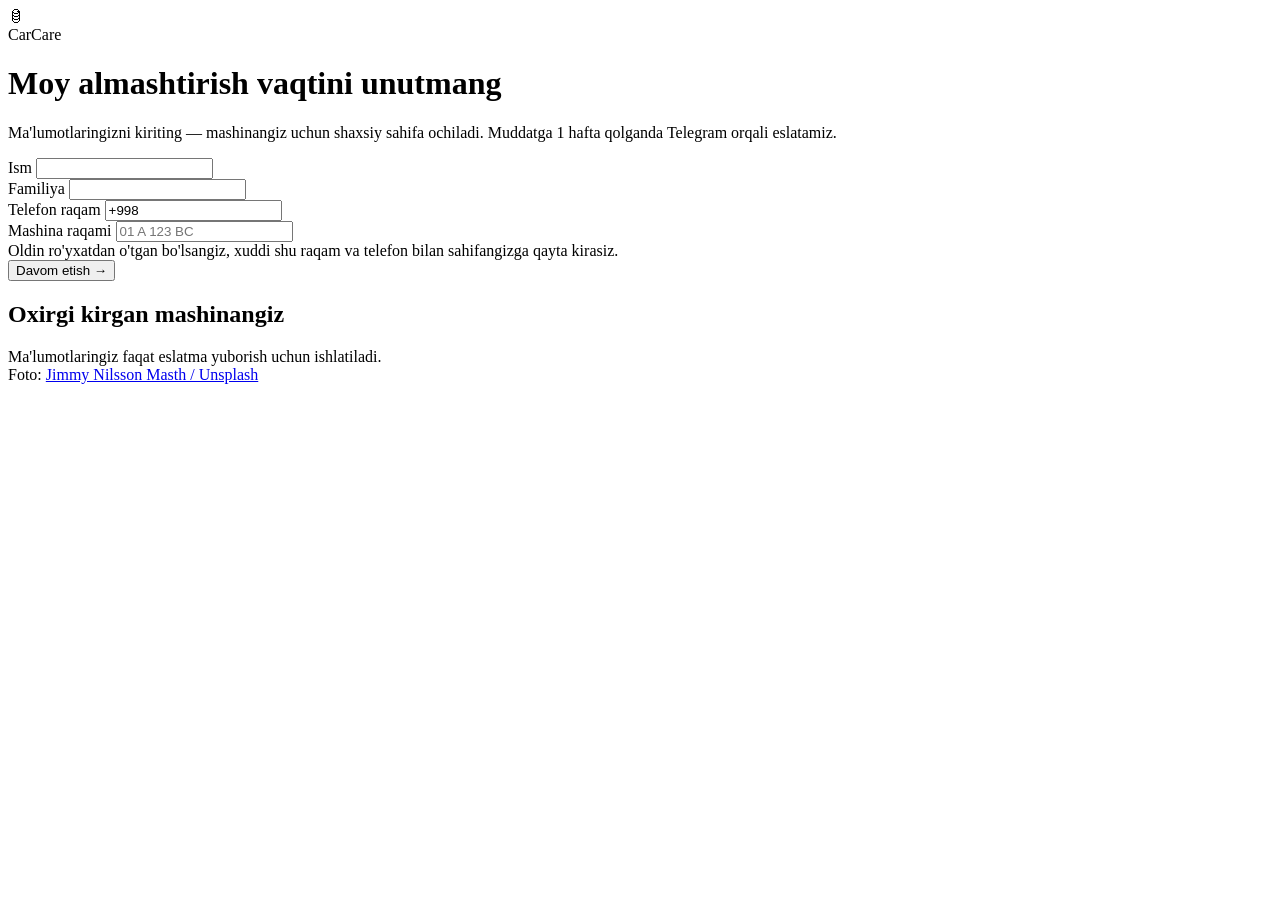
==== src/main/resources/static/index.html @ 137e7ee2 "CarCare: initial commit Bot token moved out of application.properties into TELEGRAM_BOT_TOKEN env va" ====
<!doctype html>
<html lang="uz">
<head>
  <meta charset="utf-8">
  <meta name="viewport" content="width=device-width, initial-scale=1">
  <title>CarCare — servis eslatmalari</title>
  <link rel="stylesheet" href="/app.css">
  <link rel="stylesheet" href="/scene.css">
</head>
<body class="has-scene">
<!-- Fon: haqiqiy foto + sekin harakat (bezak, ekran o'quvchilar uchun yashirilgan) -->
<div class="scene" aria-hidden="true">
  <div class="photo"></div>
  <div class="shade"></div>
  <div class="glow g1"></div>
  <div class="glow g2"></div>
</div>

<div class="wrap">
  <div class="brand"><div class="logo">🛢</div> CarCare</div>

  <h1>Moy almashtirish vaqtini unutmang</h1>
  <p class="lead">Ma'lumotlaringizni kiriting — mashinangiz uchun shaxsiy sahifa ochiladi.
    Muddatga 1 hafta qolganda Telegram orqali eslatamiz.</p>

  <div class="card">
    <div id="msg" class="msg"></div>
    <form id="form" novalidate>
      <div class="row">
        <div class="field">
          <label for="firstName">Ism</label>
          <input id="firstName" name="firstName" autocomplete="given-name" required maxlength="60">
        </div>
        <div class="field">
          <label for="lastName">Familiya</label>
          <input id="lastName" name="lastName" autocomplete="family-name" required maxlength="60">
        </div>
      </div>
      <div class="field">
        <label for="phone">Telefon raqam</label>
        <input id="phone" name="phone" type="tel" inputmode="tel" autocomplete="tel"
               placeholder="+998 90 123 45 67" value="+998 " required>
      </div>
      <div class="field">
        <label for="plateNumber">Mashina raqami</label>
        <input id="plateNumber" name="plateNumber" class="plate" placeholder="01 A 123 BC" required maxlength="14">
        <div class="hint">Oldin ro'yxatdan o'tgan bo'lsangiz, xuddi shu raqam va telefon bilan sahifangizga qayta kirasiz.</div>
      </div>
      <button id="submit" class="btn-block" type="submit">Davom etish →</button>
    </form>
  </div>

  <div id="recent" class="card hidden">
    <h2>Oxirgi kirgan mashinangiz</h2>
    <a id="recentLink" class="btn btn-ghost btn-block" href="#"></a>
  </div>

  <footer>Ma'lumotlaringiz faqat eslatma yuborish uchun ishlatiladi.
    <div class="photo-credit">Foto: <a href="https://unsplash.com/photos/a-man-working-on-a-car-in-a-garage-jL9zfzTVSwY" target="_blank" rel="noopener">Jimmy Nilsson Masth / Unsplash</a></div>
  </footer>
</div>

<script>
  const $ = (id) => document.getElementById(id);
  const form = $('form'), msg = $('msg'), btn = $('submit');

  // Oxirgi ochilgan mashina sahifasi (shu brauzerda)
  try {
    const last = JSON.parse(localStorage.getItem('carcare:last') || 'null');
    if (last && last.token) {
      $('recent').classList.remove('hidden');
      $('recentLink').textContent = '🚗 ' + last.plate + ' sahifasini ochish';
      $('recentLink').href = '/car/' + last.token;
    }
  } catch (e) {}

  function show(text, type) {
    msg.textContent = text;
    msg.className = 'msg show ' + type;
  }

  form.addEventListener('submit', async (e) => {
    e.preventDefault();
    const data = Object.fromEntries(new FormData(form));
    if (!data.firstName.trim() || !data.lastName.trim() || !data.plateNumber.trim() || data.phone.replace(/\D/g, '').length < 9) {
      show("Iltimos, barcha maydonlarni to'ldiring", 'err');
      return;
    }
    btn.disabled = true; btn.textContent = 'Yuborilmoqda...';
    try {
      const res = await fetch('/api/cars', {
        method: 'POST',
        headers: { 'Content-Type': 'application/json' },
        body: JSON.stringify(data)
      });
      const body = await res.json();
      if (!res.ok) throw new Error(body.error || 'Xatolik');
      location.href = '/car/' + body.token;
    } catch (err) {
      show(err.message, 'err');
      btn.disabled = false; btn.textContent = 'Davom etish →';
    }
  });
</script>
</body>
</html>
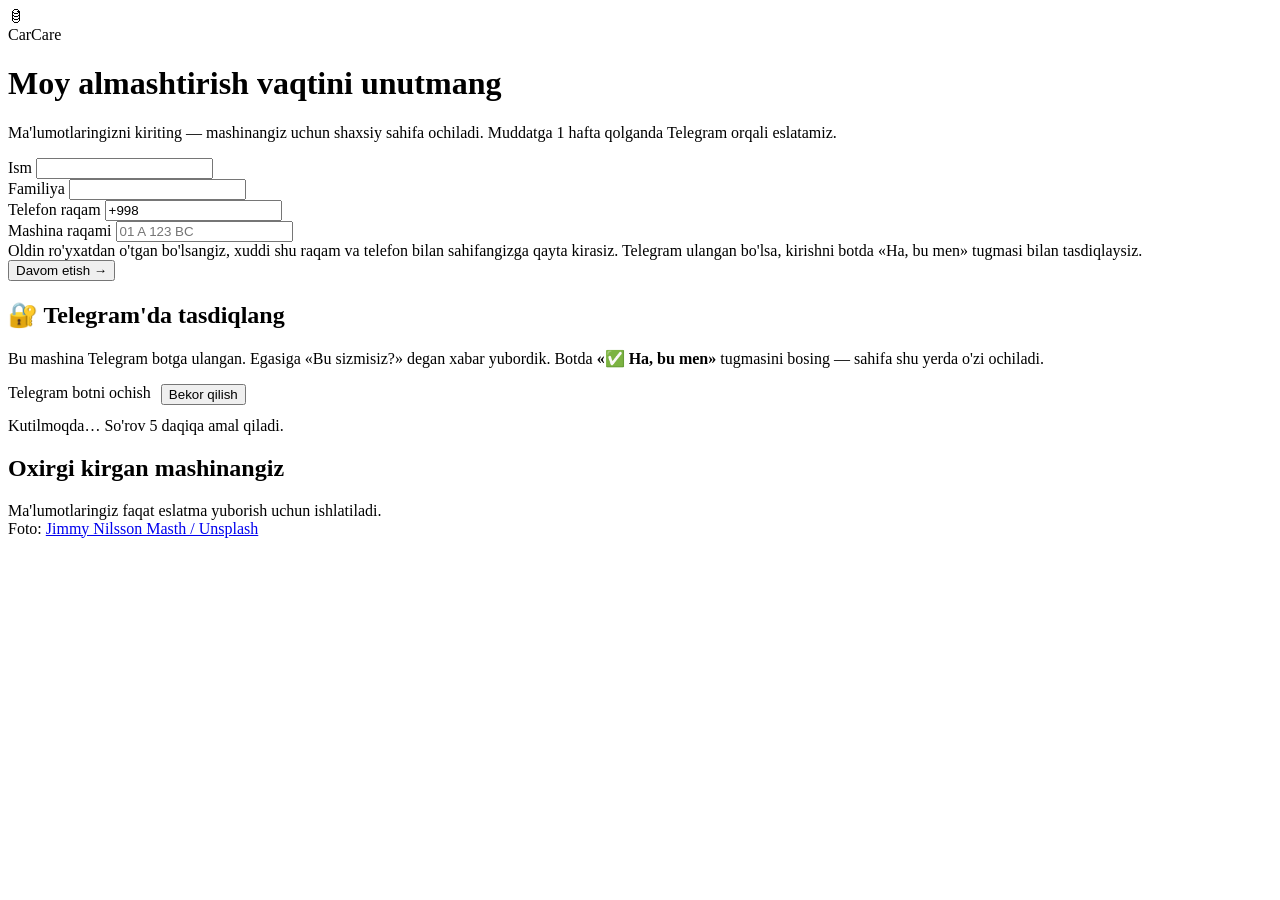
==== commit 271e5bad: "Qayta kirishni Telegram orqali tasdiqlash va havolani yangilash tugmasi - Telefon + mashina raqami b" ====
--- a/src/main/resources/static/index.html
+++ b/src/main/resources/static/index.html
@@ -44,10 +44,24 @@
       <div class="field">
         <label for="plateNumber">Mashina raqami</label>
         <input id="plateNumber" name="plateNumber" class="plate" placeholder="01 A 123 BC" required maxlength="14">
-        <div class="hint">Oldin ro'yxatdan o'tgan bo'lsangiz, xuddi shu raqam va telefon bilan sahifangizga qayta kirasiz.</div>
+        <div class="hint">Oldin ro'yxatdan o'tgan bo'lsangiz, xuddi shu raqam va telefon bilan sahifangizga qayta kirasiz.
+          Telegram ulangan bo'lsa, kirishni botda «Ha, bu men» tugmasi bilan tasdiqlaysiz.</div>
       </div>
       <button id="submit" class="btn-block" type="submit">Davom etish →</button>
     </form>
+  </div>
+
+  <!-- Telegram orqali tasdiqlash kutilmoqda -->
+  <div id="confirm" class="card hidden">
+    <h2>🔐 Telegram'da tasdiqlang</h2>
+    <p class="lead" style="margin-top:0">Bu mashina Telegram botga ulangan. Egasiga «Bu sizmisiz?» degan xabar yubordik.
+      Botda <b>«✅ Ha, bu men»</b> tugmasini bosing — sahifa shu yerda o'zi ochiladi.</p>
+    <div id="confirmMsg" class="msg"></div>
+    <div class="btns" style="display:flex;gap:10px;flex-wrap:wrap">
+      <a id="confirmBot" class="btn btn-tg" target="_blank" rel="noopener">Telegram botni ochish</a>
+      <button id="confirmCancel" class="btn-ghost" type="button">Bekor qilish</button>
+    </div>
+    <div class="hint" id="confirmHint" style="margin-top:12px">Kutilmoqda… So'rov 5 daqiqa amal qiladi.</div>
   </div>
 
   <div id="recent" class="card hidden">
@@ -93,14 +107,54 @@
         headers: { 'Content-Type': 'application/json' },
         body: JSON.stringify(data)
       });
-      const body = await res.json();
-      if (!res.ok) throw new Error(body.error || 'Xatolik');
+      const body = await res.json().catch(() => ({}));
+      if (!res.ok) throw new Error(body.error || ('Server javob bermadi (kod ' + res.status + '). Birozdan keyin qayta urinib ko\'ring.'));
+      if (body.confirmCode) { waitForConfirm(body.confirmCode, body.botUrl); return; }
       location.href = '/car/' + body.token;
     } catch (err) {
-      show(err.message, 'err');
+      show(err instanceof TypeError ? "Server bilan aloqa yo'q. Internetni tekshirib, birozdan keyin qayta urinib ko'ring." : err.message, 'err');
       btn.disabled = false; btn.textContent = 'Davom etish →';
     }
   });
+
+  // ---------- Qayta kirishni Telegram orqali tasdiqlash ----------
+  // Mashina botga ulangan bo'lsa server havolani darhol bermaydi: egasi botda «Ha, bu men» ni
+  // bosishini kutamiz (har 2 soniyada holatni so'raymiz, 5 daqiqagacha).
+  let confirmTimer = null;
+  function waitForConfirm(code, botUrl) {
+    form.closest('.card').classList.add('hidden');
+    $('recent').classList.add('hidden');
+    $('confirm').classList.remove('hidden');
+    $('confirmMsg').className = 'msg';
+    $('confirmHint').textContent = 'Kutilmoqda… So\'rov 5 daqiqa amal qiladi.';
+    if (botUrl) { $('confirmBot').href = botUrl; $('confirmBot').classList.remove('hidden'); }
+    else $('confirmBot').classList.add('hidden');
+
+    const until = Date.now() + 5 * 60 * 1000;
+    const fail = (text) => {
+      $('confirmHint').textContent = '';
+      $('confirmMsg').textContent = text; $('confirmMsg').className = 'msg show err';
+    };
+    const tick = async () => {
+      try {
+        const r = await fetch('/api/login/' + encodeURIComponent(code));
+        const s = await r.json().catch(() => ({}));
+        if (!r.ok) return fail(s.error || 'So\'rov topilmadi. Qayta urinib ko\'ring.');
+        if (s.status === 'approved') { location.href = '/car/' + s.token; return; }
+        if (s.status === 'denied') return fail('Kirish Telegram\'da rad etildi. Agar bu siz bo\'lsangiz, qayta urinib, botda «Ha, bu men» ni bosing.');
+        if (s.status !== 'pending') return fail('Tasdiqlash vaqti tugadi. Qayta urinib ko\'ring.');
+      } catch (e) { /* aloqa uzilsa — keyingi urinishda qayta so'raymiz */ }
+      if (Date.now() < until) confirmTimer = setTimeout(tick, 2000);
+      else fail('Tasdiqlash vaqti tugadi. Qayta urinib ko\'ring.');
+    };
+    confirmTimer = setTimeout(tick, 1500);
+  }
+  $('confirmCancel').onclick = () => {
+    clearTimeout(confirmTimer);
+    $('confirm').classList.add('hidden');
+    form.closest('.card').classList.remove('hidden');
+    btn.disabled = false; btn.textContent = 'Davom etish →';
+  };
 </script>
 </body>
 </html>
